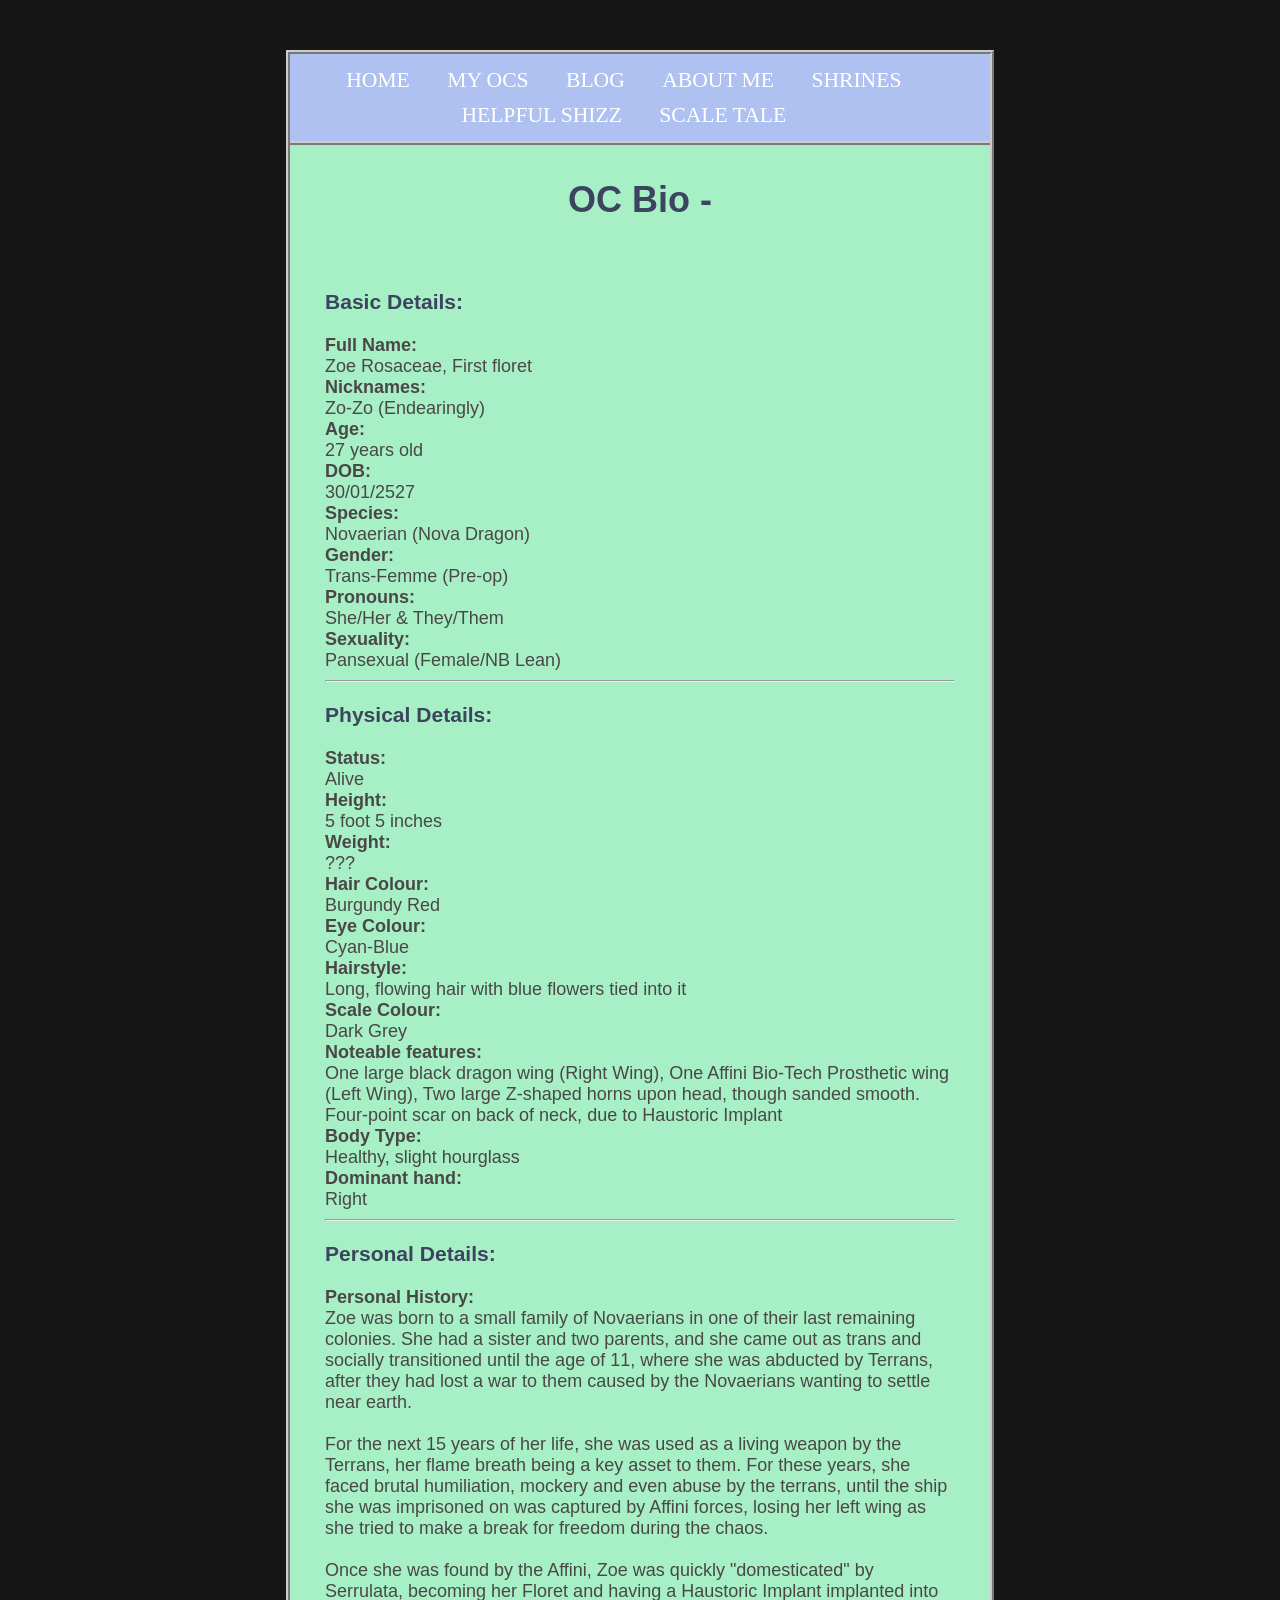
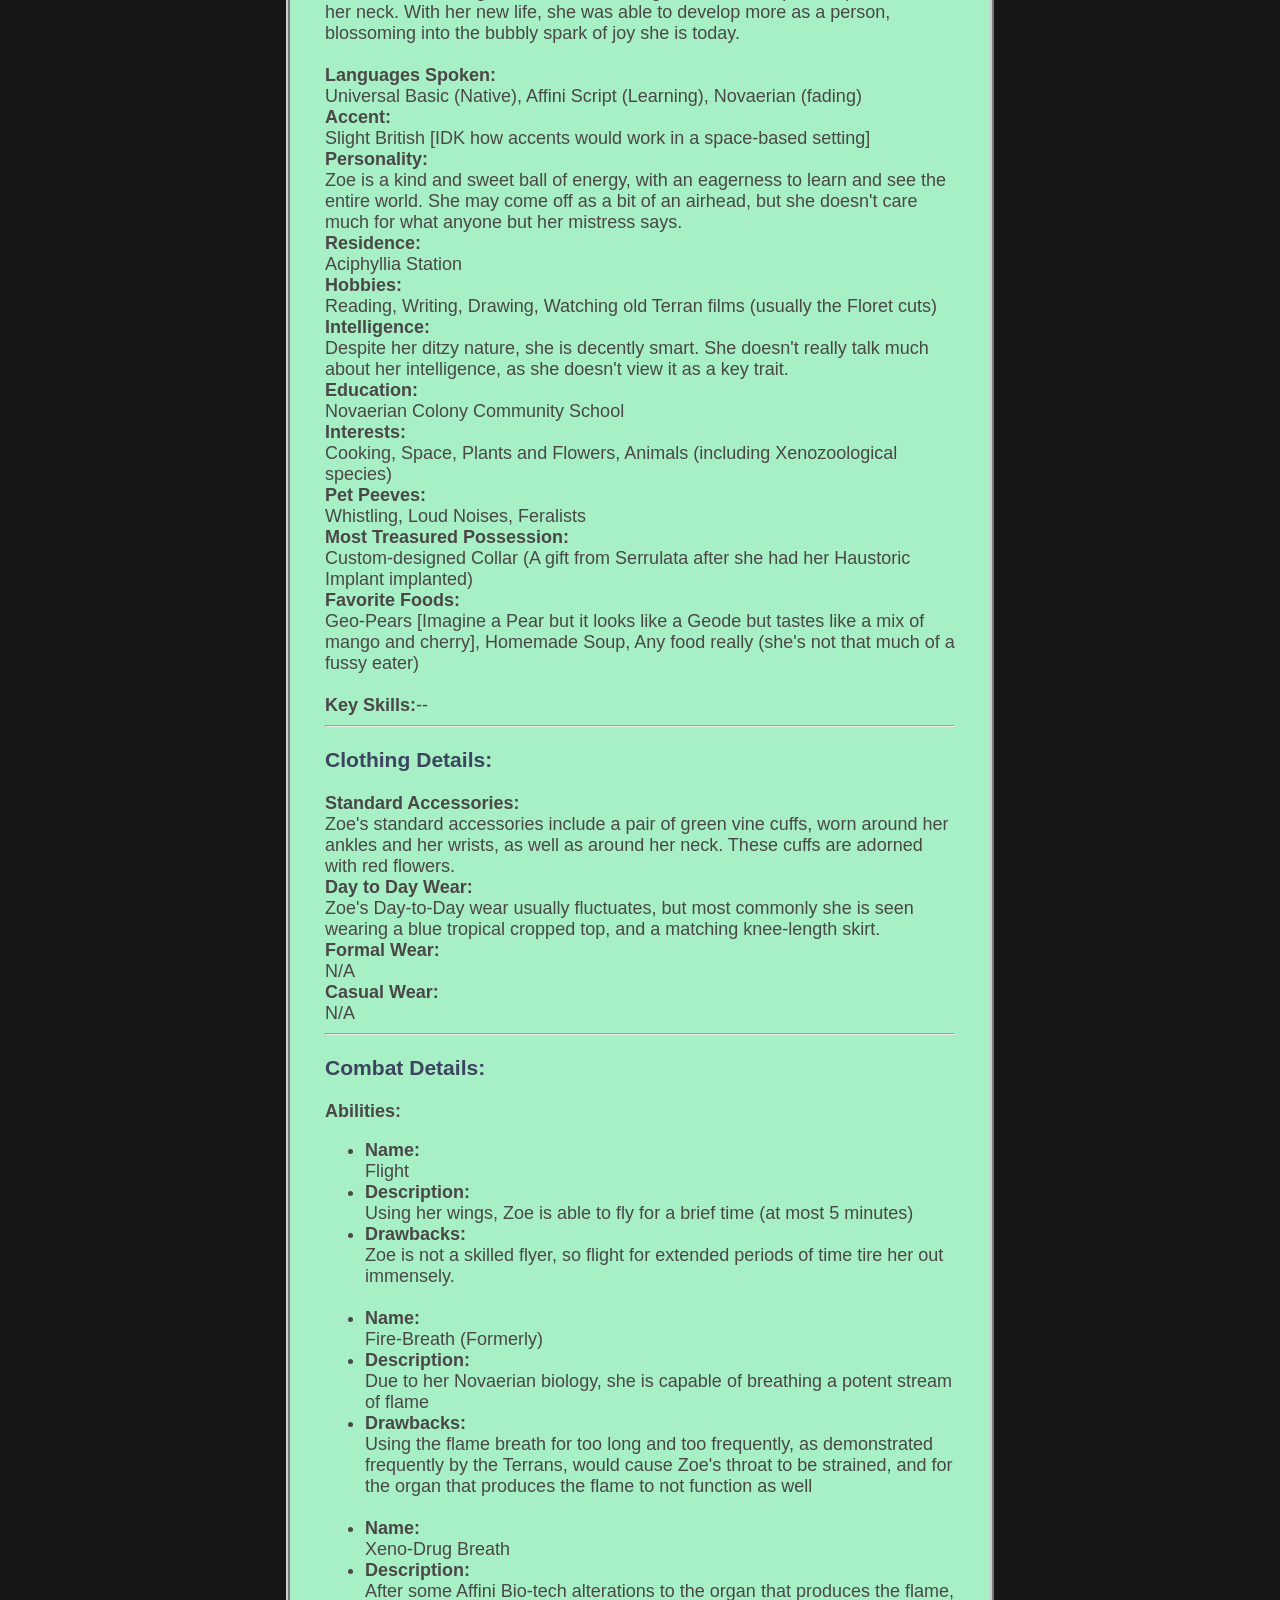
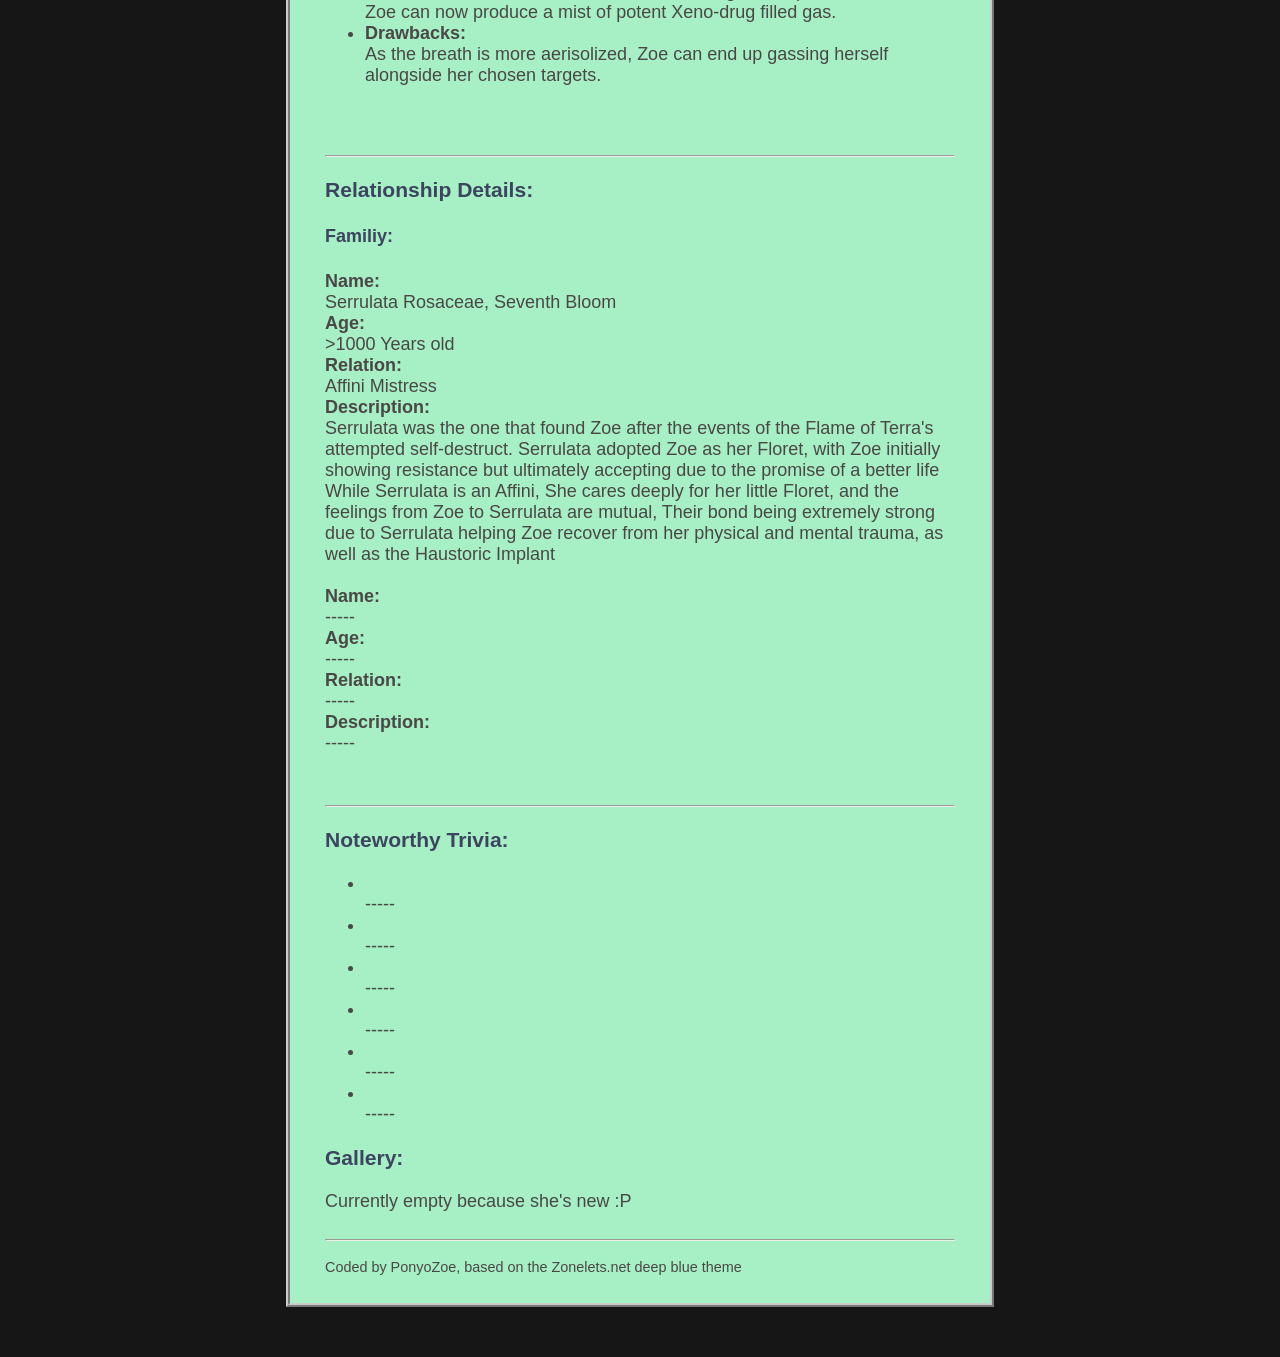
==== OCs/floretzoebio.html @ df0bc4b6 "Zoe bio now exists :D I've finally added the top bar, and added Floret Zoe's bio" ====
<!DOCTYPE html>
<html lang="en">
  <head>
    <meta charset="UTF-8">
    <meta name="viewport" content="width=device-width, initial-scale=1.0">
    <meta http-equiv="X-UA-Compatible" content="ie=edge">
    <title>PonyoZoe's Website</title>
    <link rel="stylesheet" href="../sitebase-style.css">
    <link rel="icon" href="./favicon.ico" type="image/x-icon">
  </head>
  <body>
    <div id="container">
      <div id="header">
        <ul>
          <li>
            <a href="/index.html">HOME</a>
          </li>
          <li>
            <a href="/MyOCs.html">MY OCS</a>
          </li>
          <li>
            <a href="/blog.html">BLOG</a>
          </li>
          <li>
            <a href="/aboutme.html">ABOUT ME</a>
          </li>
          <li>
            <a href="/shrines.html">SHRINES</a>
          </li>
          <li>
            <a href="/helpfulShizz.html">HELPFUL SHIZZ</a>
          </li>
          <li>
            <a href="/ScaleTale.html">SCALE TALE</a>
          </li>
        </ul>
      </div>
      <div id="contentScroll">
        <center><h1 class="PageTitle">OC Bio - </h1></center>
        <center><img src="" class="small"></p></center>
        <h3>Basic Details:</h3>
        <b>Full Name:</b><br>Zoe Rosaceae, First floret<br>
        <b>Nicknames:</b><br>Zo-Zo (Endearingly)<br>
        <b>Age:</b><br>27 years old<br>
        <b>DOB:</b><br>30/01/2527<br>
        <b>Species:</b><br>Novaerian (Nova Dragon)<br>
        <b>Gender:</b><br>Trans-Femme (Pre-op)<br>
        <b>Pronouns:</b><br>She/Her & They/Them<br>
        <b>Sexuality:</b><br>Pansexual (Female/NB Lean)<br>
        <hr>
        <h3>Physical Details:</h3>
        <b>Status:</b><br>Alive<br>
        <b>Height:</b><br>5 foot 5 inches<br>
        <b>Weight:</b><br>???<br>
        <b>Hair Colour:</b><br>Burgundy Red<br>
        <b>Eye Colour:</b><br>Cyan-Blue<br>
        <b>Hairstyle:</b><br>Long, flowing hair with blue flowers tied into it<br>
        <b>Scale Colour:</b><br>Dark Grey<br>
        <b>Noteable features:</b><br>One large black dragon wing (Right Wing), One Affini Bio-Tech Prosthetic wing (Left Wing), Two large Z-shaped horns upon head, though sanded smooth. Four-point scar on back of neck, due to Haustoric Implant<br>
        <b>Body Type:</b><br>Healthy, slight hourglass<br>
        <b>Dominant hand:</b><br> Right<br>
        <hr>
        <h3>Personal Details:</h3>
        <b>Personal History:</b><br>Zoe was born to a small family of Novaerians in one of their last remaining colonies. She had a sister and two parents, and she came out as trans and socially transitioned until the age of 11, where she was abducted by Terrans, after they had lost a war to them caused by the Novaerians wanting to settle near earth.<br><br>For the next 15 years of her life, she was used as a living weapon by the Terrans, her flame breath being a key asset to them. For these years, she faced brutal humiliation, mockery and even abuse by the terrans, until the ship she was imprisoned on was captured by Affini forces, losing her left wing as she tried to make a break for freedom during the chaos.<br><br>Once she was found by the Affini, Zoe was quickly "domesticated" by Serrulata, becoming her Floret and having a Haustoric Implant implanted into her neck. With her new life, she was able to develop more as a person, blossoming into the bubbly spark of joy she is today.<br><br>
        <b>Languages Spoken:</b><br>Universal Basic (Native), Affini Script (Learning), Novaerian (fading)<br>
        <b>Accent:</b><br>Slight British [IDK how accents would work in a space-based setting]<br>
        <b>Personality:</b><br>Zoe is a kind and sweet ball of energy, with an eagerness to learn and see the entire world. She may come off as a bit of an airhead, but she doesn't care much for what anyone but her mistress says.<br>
        <b>Residence:</b><br>Aciphyllia Station<br>
        <b>Hobbies:</b><br>Reading, Writing, Drawing, Watching old Terran films (usually the Floret cuts)<br>
        <b>Intelligence:</b><br>Despite her ditzy nature, she is decently smart. She doesn't really talk much about her intelligence, as she doesn't view it as a key trait.<br>
        <b>Education:</b><br>Novaerian Colony Community School<br>
        <b>Interests:</b><br>Cooking, Space, Plants and Flowers, Animals (including Xenozoological species)<br>
        <b>Pet Peeves:</b><br>Whistling, Loud Noises, Feralists<br>
        <b>Most Treasured Possession:</b><br>Custom-designed Collar (A gift from Serrulata after she had her Haustoric Implant implanted)<br>
        <b>Favorite Foods:</b><br>Geo-Pears [Imagine a Pear but it looks like a Geode but tastes like a mix of mango and cherry], Homemade Soup, Any food really (she's not that much of a fussy eater)<br>
        </ul><br>
        <b>Key Skills:</b>--<br>
        <hr>
        <h3>Clothing Details:</h3>
        <b>Standard Accessories:</b><br>Zoe's standard accessories include a pair of green vine cuffs, worn around her ankles and her wrists, as well as around her neck. These cuffs are adorned with red flowers.<br>
        <b>Day to Day Wear:</b><br>Zoe's Day-to-Day wear usually fluctuates, but most commonly she is seen wearing a blue tropical cropped top, and a matching knee-length skirt.<br>
        <b>Formal Wear:</b><br>N/A<br>
        <b>Casual Wear:</b><br>N/A<br>
        <hr>
        <h3>Combat Details:</h3>
        <b>Abilities: </b><br>
        <ul>
          <li><b>Name:</b><br>Flight</li>
          <li><b>Description:</b><br>Using her wings, Zoe is able to fly for a brief time (at most 5 minutes)</li>
          <li><b>Drawbacks:</b><br>Zoe is not a skilled flyer, so flight for extended periods of time tire her out immensely.</li>
          <br>
          <li><b>Name:</b><br>Fire-Breath (Formerly)</li>
          <li><b>Description:</b><br>Due to her Novaerian biology, she is capable of breathing a potent stream of flame</li>
          <li><b>Drawbacks:</b><br>Using the flame breath for too long and too frequently, as demonstrated frequently by the Terrans, would cause Zoe's throat to be strained, and for the organ that produces the flame to not function as well</li>
          <br>
          <li><b>Name:</b><br>Xeno-Drug Breath</li>
          <li><b>Description:</b><br>After some Affini Bio-tech alterations to the organ that produces the flame, Zoe can now produce a mist of potent Xeno-drug filled gas.</li>
          <li><b>Drawbacks:</b><br>As the breath is more aerisolized, Zoe can end up gassing herself alongside her chosen targets.</li>
          <br>
        </ul><br>
        <hr>
        <h3>Relationship Details:</h3>
        <h4><b>Familiy:</b></h4>
        <b>Name:</b><br>Serrulata Rosaceae, Seventh Bloom<br>
        <b>Age:</b><br>>1000 Years old<br>
        <b>Relation:</b><br>Affini Mistress<br>
        <b>Description:</b><br>Serrulata was the one that found Zoe after the events of the Flame of Terra's attempted self-destruct. Serrulata adopted Zoe as her Floret, with Zoe initially showing resistance but ultimately accepting due to the promise of a better life<br>While Serrulata is an Affini, She cares deeply for her little Floret, and the feelings from Zoe to Serrulata are mutual, Their bond being extremely strong due to Serrulata helping Zoe recover from her physical and mental trauma, as well as the Haustoric Implant<br><br>
        <b>Name:</b><br>-----<br>
        <b>Age:</b><br>-----<br>
        <b>Relation:</b><br>-----<br>
        <b>Description:</b><br>-----<br>
        <br>
        </ul><br>
        <hr>
        <h3>Noteworthy Trivia:</h3>
        <ul>
          <li><br>-----</l1>
          <li><br>-----</li>
          <li><br>-----</li>
          <li><br>-----</li>
          <li><br>-----</li>
          <li><br>-----</li>
        </ul>
        <h3>Gallery:</h3>
        Currently empty because she's new :P<br>
      </div>
      <div id="footer">
        <hr>
        <p>Coded by PonyoZoe, based on the Zonelets.net deep blue theme</p>
      </div>
    </div>
	<script src="index.js"></script>
  </body>
</html>
---- sitebase-style.css ----
/* CSS is how you can add style to your website, such as colors, fonts, and positioning of your
   HTML content. To learn how to do something, just try searching Google for questions like
   "how to change link color." */

body {
  background-color: #161616;
  background-image: url('\\images\\background.gif');
	background-position: top;
	background-repeat: repeat;
	background-attachment: fixed;
  font-size: 18px;
  font-family: Arial, Helvetica, sans-serif;
  margin: 0;
}

p {
  line-height: 1.6em; /*I find the default HTML line-height tends to be a bit claustrophobic for main text*/
}

img {
  max-width: 100%;
  height: auto;
  margin-top: 0.5em;
  margin-bottom: 0.5em;
}
.right {
  float: right;
  margin-left: 1em;
}
.left {
  float: left;
  margin-right: 1em;
}
.center {
  display: block;
  margin-right: auto;
  margin-left: auto;
  text-align: center;
}
@media only screen and (min-width: 600px) {
  .small {
    max-width: 60%;
    height: auto;
  }
}
.imgContainer{
  display: inline-block;
  align:center;
  text-align: center;
  font-size: 0.9em;
  font-style: italic;
  outline-color: #CCC;
  outline-style: ridge;
  outline-width: 4px;
  outline-offset: 0;
}
figcaption {
  margin-top: 0;
  font-size: 1em;
  font-style: italic;
}

a:hover { 
  background-color: #c9f1fe;
}

h1, h2, h3, h4, h5 {
  color: #3c445f;
  font-family: "Palatino Linotype", Palatino, Baskerville, "Baskerville Old Face", sans-serif;
}

/*#CONTAINER is the rectangle that contains everything but the background!*/
#container {
  margin: 3em auto;
  width: 90%;
	max-width: 700px;
	background-color: #a7efc5;
  color: #4a4747; 
  outline-color: #CCC;
  outline-style: ridge;
  outline-width: 4px;
  outline-offset: 0;
}

#content {
  padding: 10px 5% 20px 5%;
}

#contentScroll{
  padding: 10px 5% 20px 5%;
  overflow:scroll;
  overflow-x:hidden
}


/*HEADER STYLE*/
#header {
  position: relative;
  text-align:center;
  background-color: #afc1f0;
  padding: 0 5%;
  border-color: #CCC;
  border-style: ridge;
  border-width: 0 0 4px 0;
}
#header ul {
  list-style-type: none;
  padding: 0.5em 0;
  margin: 0;
}
#header li {
  font-size: 1.2em;
  display: inline-block;
  margin-right: 1.5em;
  margin-bottom: 0.2em;
  margin-top: 0.2em;
}
#header li a {
  color: white;
  font-family: "Palatino Linotype", Palatino, Baskerville, "Baskerville Old Face", serif;
  text-decoration: none;
  background-color: inherit;
}
#header li a:hover {
  text-decoration: underline;
}

/*POST LIST STYLE*/
#postlistdiv ul {
  font-size: 1.2em;
  padding: 0;
  list-style-type: none;
}
#recentpostlistdiv ul {
  font-size: 1.2em;
  padding: 0;
  list-style-type: none;
}
.moreposts {
  font-size: 0.8em;
  margin-top: 0.2em;
}

/*NEXT AND PREVIOUS LINKS STYLE*/
#nextprev {
  text-align: center;
  margin-top: 1.4em;
}

/*DISQUS STYLE*/
#disqus_thread {
  margin-top: 1.6em;
}

/*FOOTER STYLE*/
#footer {
  font-size: 0.8em;
  padding: 0 5% 10px 5%;
}
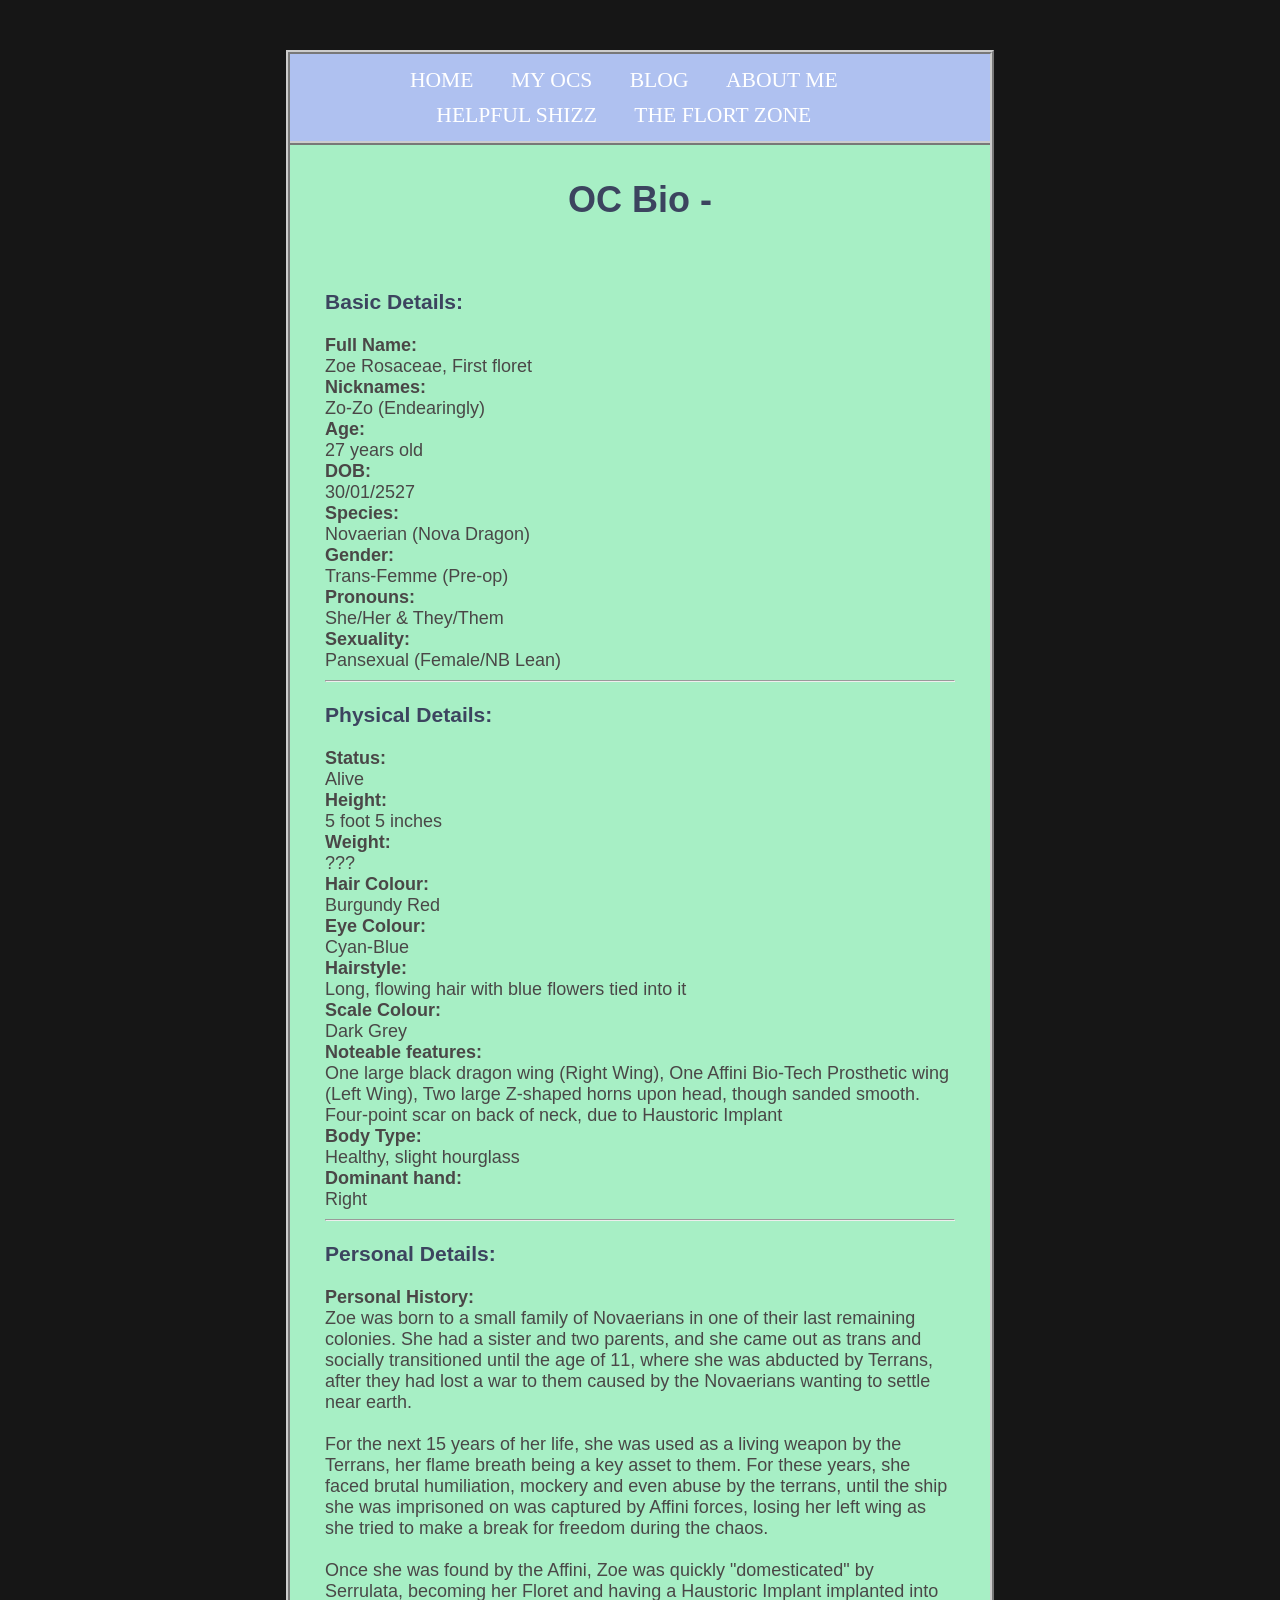
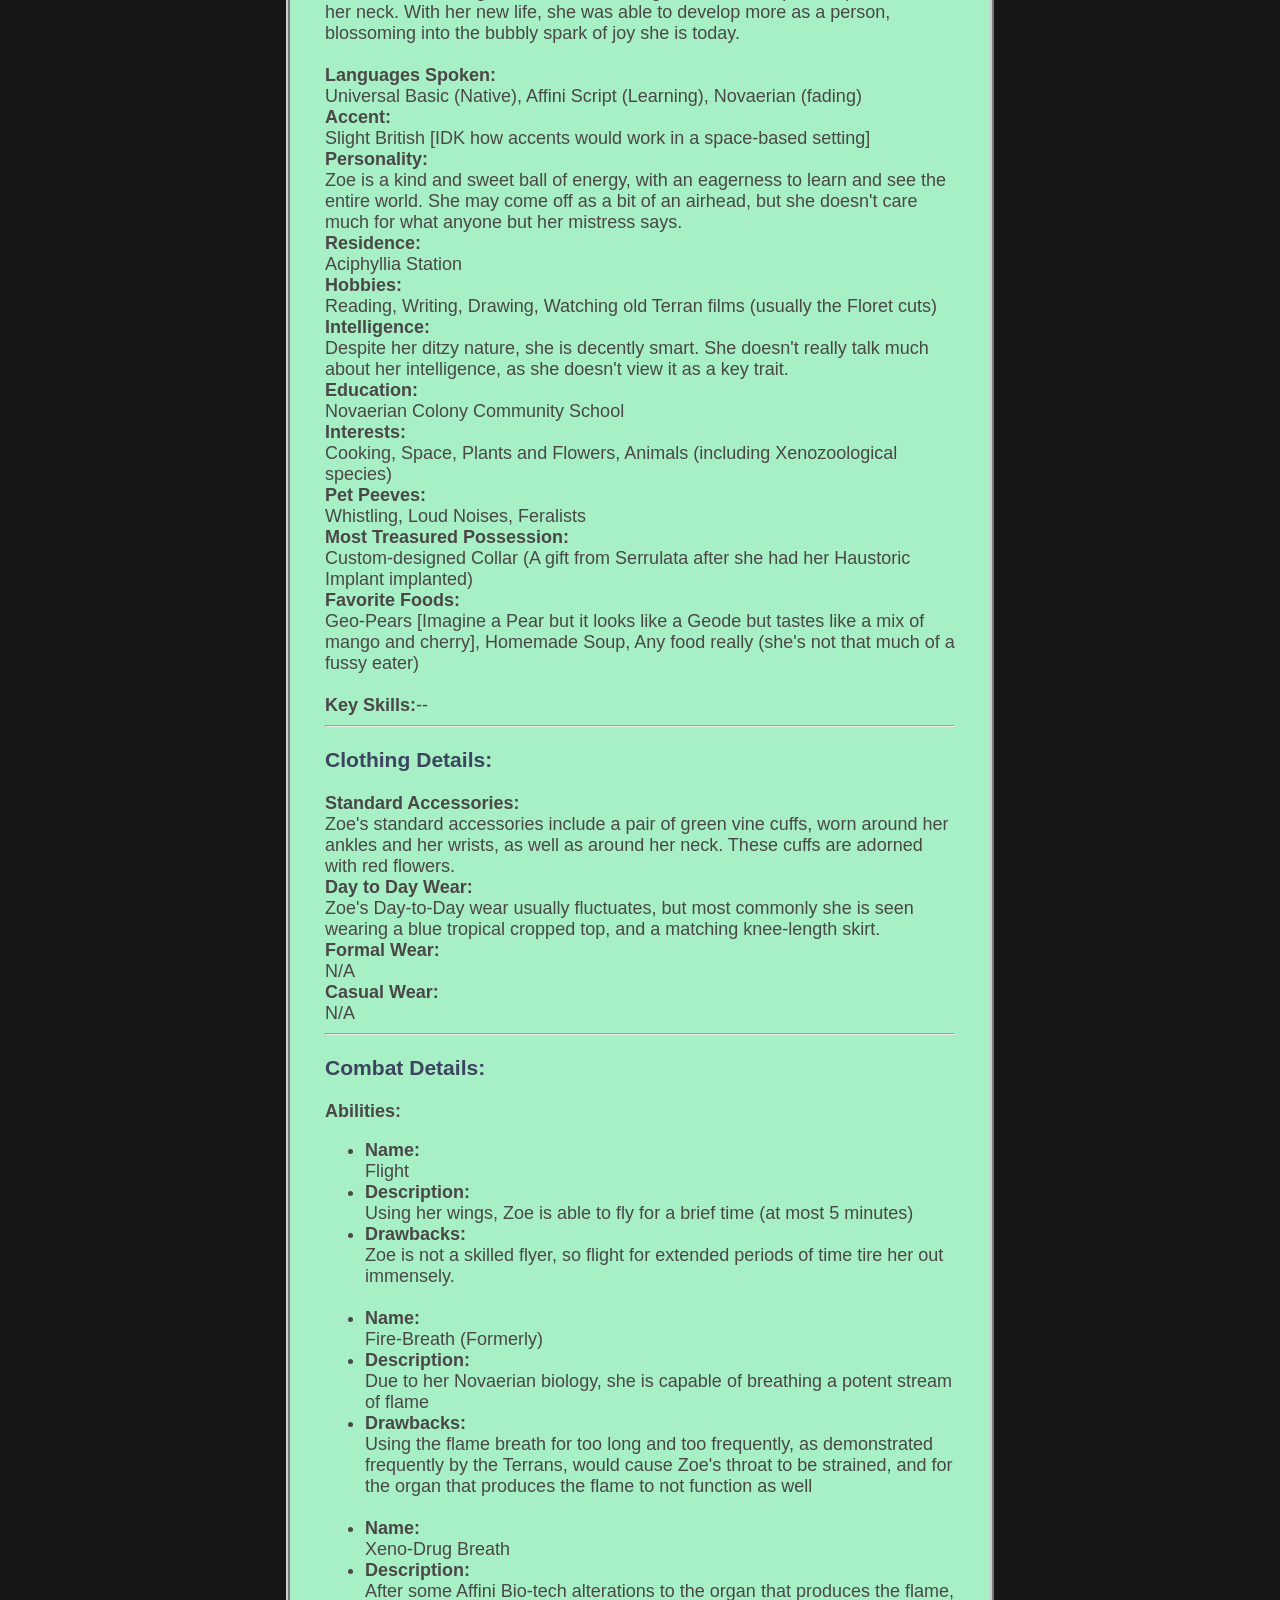
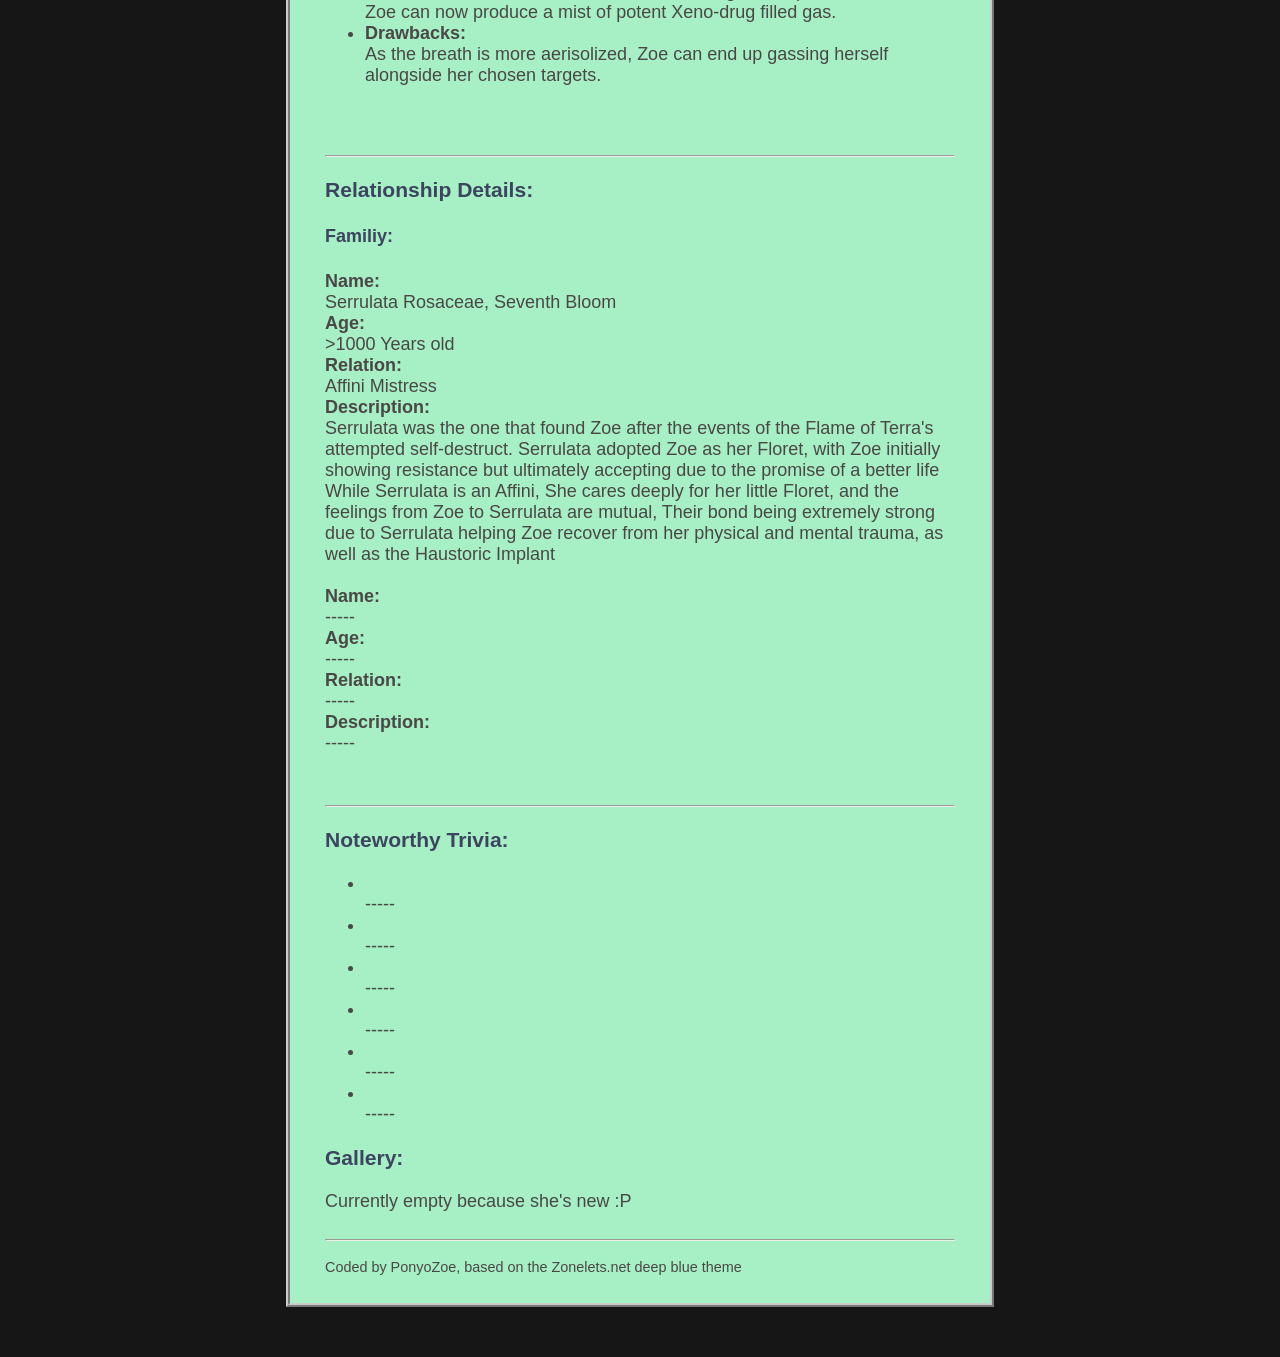
==== commit 574e0738: "more link fixing" ====
--- a/OCs/floretzoebio.html
+++ b/OCs/floretzoebio.html
@@ -16,7 +16,7 @@
             <a href="/index.html">HOME</a>
           </li>
           <li>
-            <a href="/MyOCs.html">MY OCS</a>
+            <a href="/oc-index.html">MY OCS</a>
           </li>
           <li>
             <a href="/blog.html">BLOG</a>
@@ -25,13 +25,10 @@
             <a href="/aboutme.html">ABOUT ME</a>
           </li>
           <li>
-            <a href="/shrines.html">SHRINES</a>
-          </li>
-          <li>
             <a href="/helpfulShizz.html">HELPFUL SHIZZ</a>
           </li>
           <li>
-            <a href="/ScaleTale.html">SCALE TALE</a>
+            <a href="/flortzone.html">THE FLORT ZONE</a>
           </li>
         </ul>
       </div>
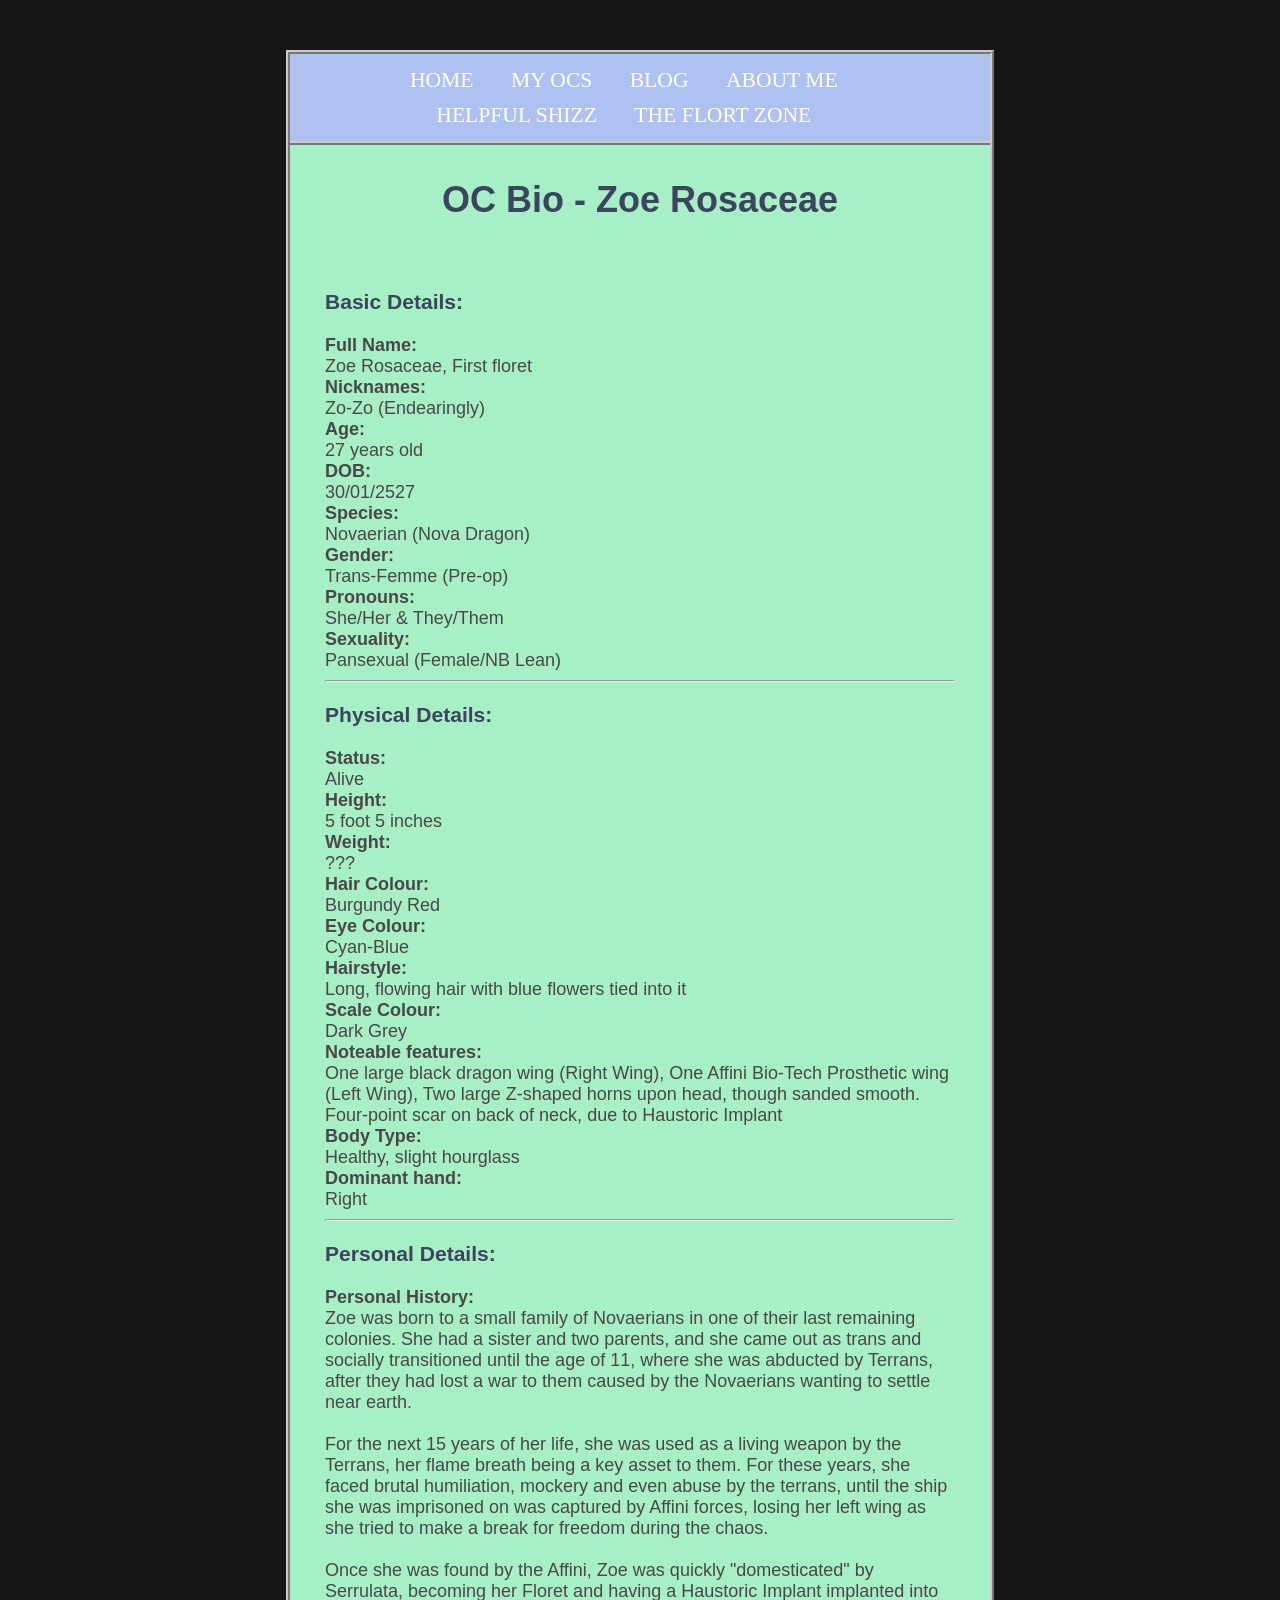
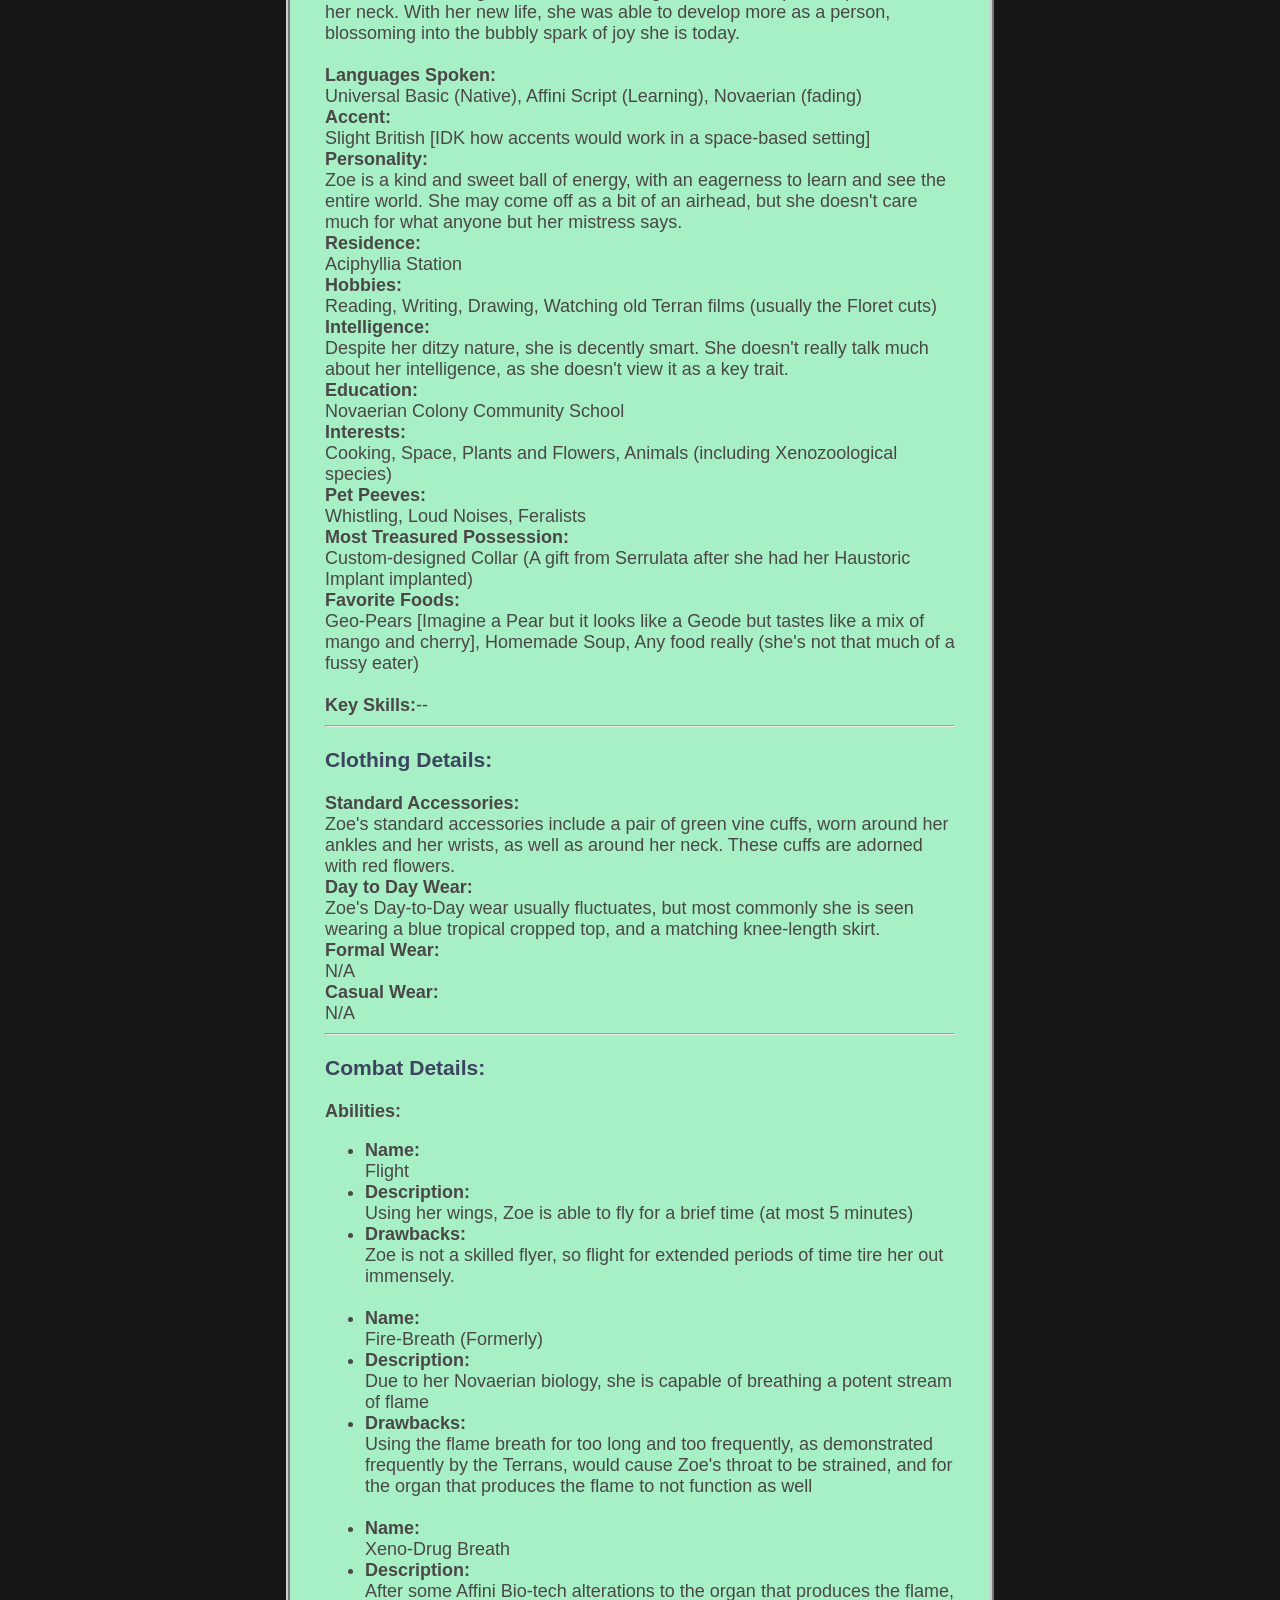
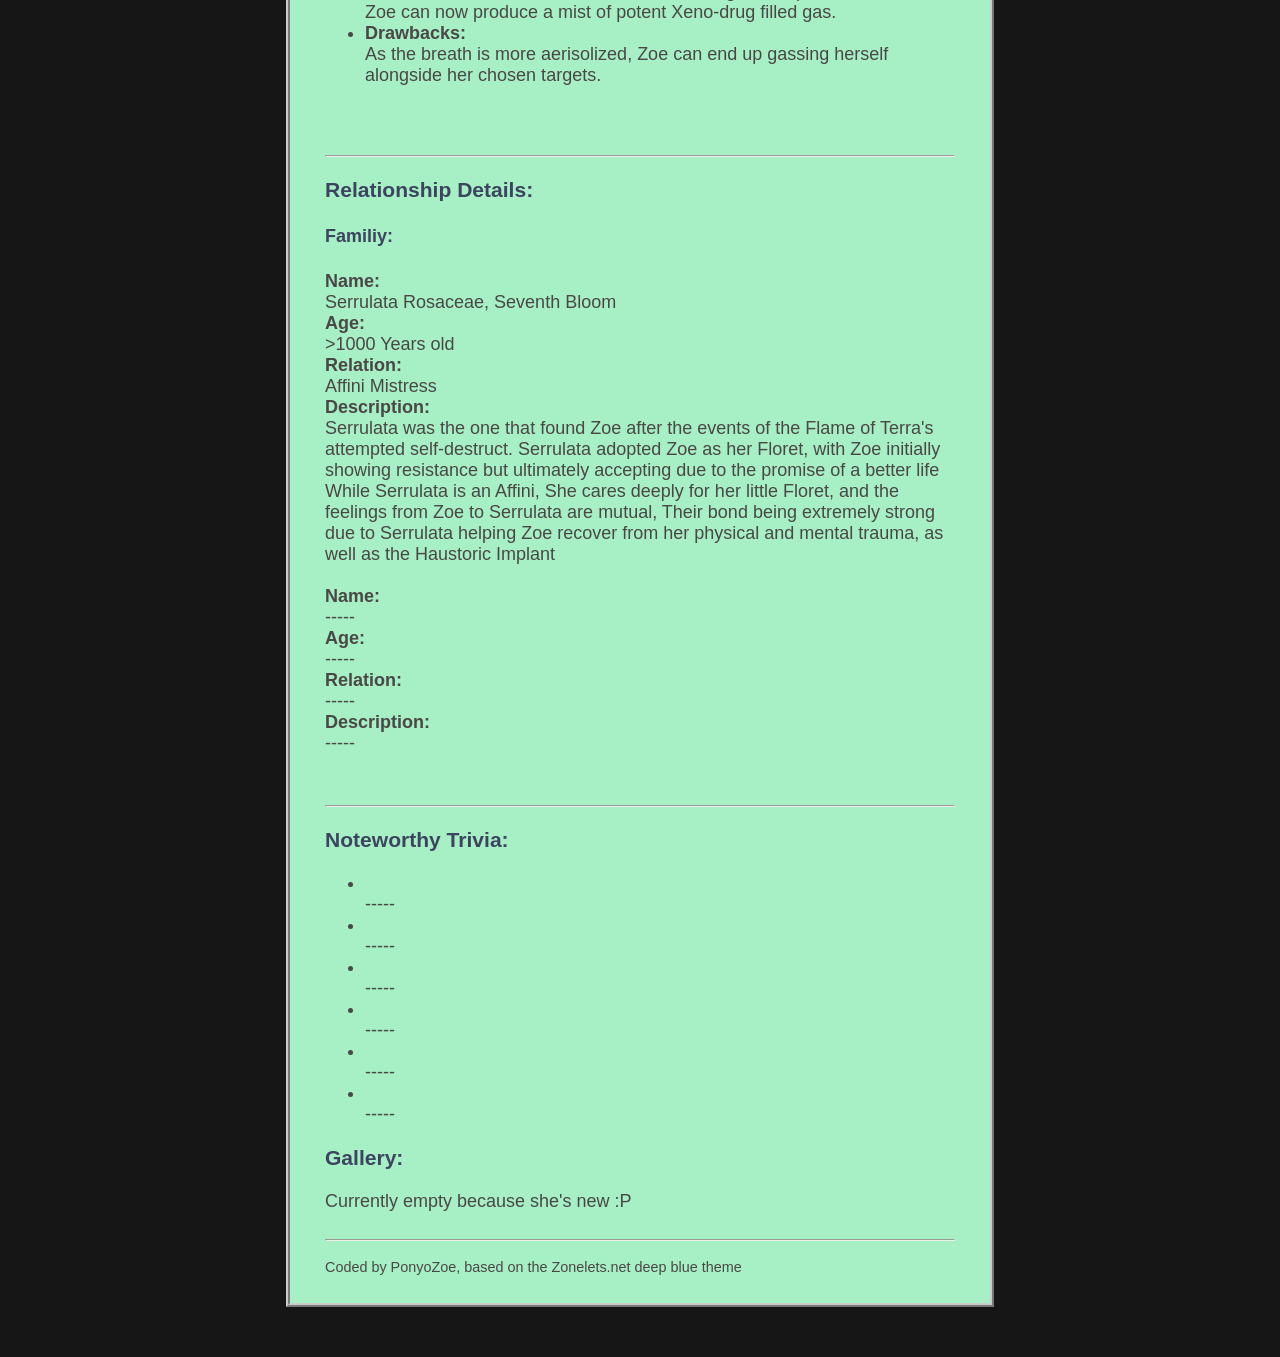
==== commit 1aa49dac: "Update floretzoebio.html" ====
--- a/OCs/floretzoebio.html
+++ b/OCs/floretzoebio.html
@@ -16,7 +16,7 @@
             <a href="/index.html">HOME</a>
           </li>
           <li>
-            <a href="/oc-index.html">MY OCS</a>
+            <a href="/OCs/oc-index.html">MY OCS</a>
           </li>
           <li>
             <a href="/blog.html">BLOG</a>
@@ -33,7 +33,7 @@
         </ul>
       </div>
       <div id="contentScroll">
-        <center><h1 class="PageTitle">OC Bio - </h1></center>
+        <center><h1 class="PageTitle">OC Bio - Zoe Rosaceae</h1></center>
         <center><img src="" class="small"></p></center>
         <h3>Basic Details:</h3>
         <b>Full Name:</b><br>Zoe Rosaceae, First floret<br>
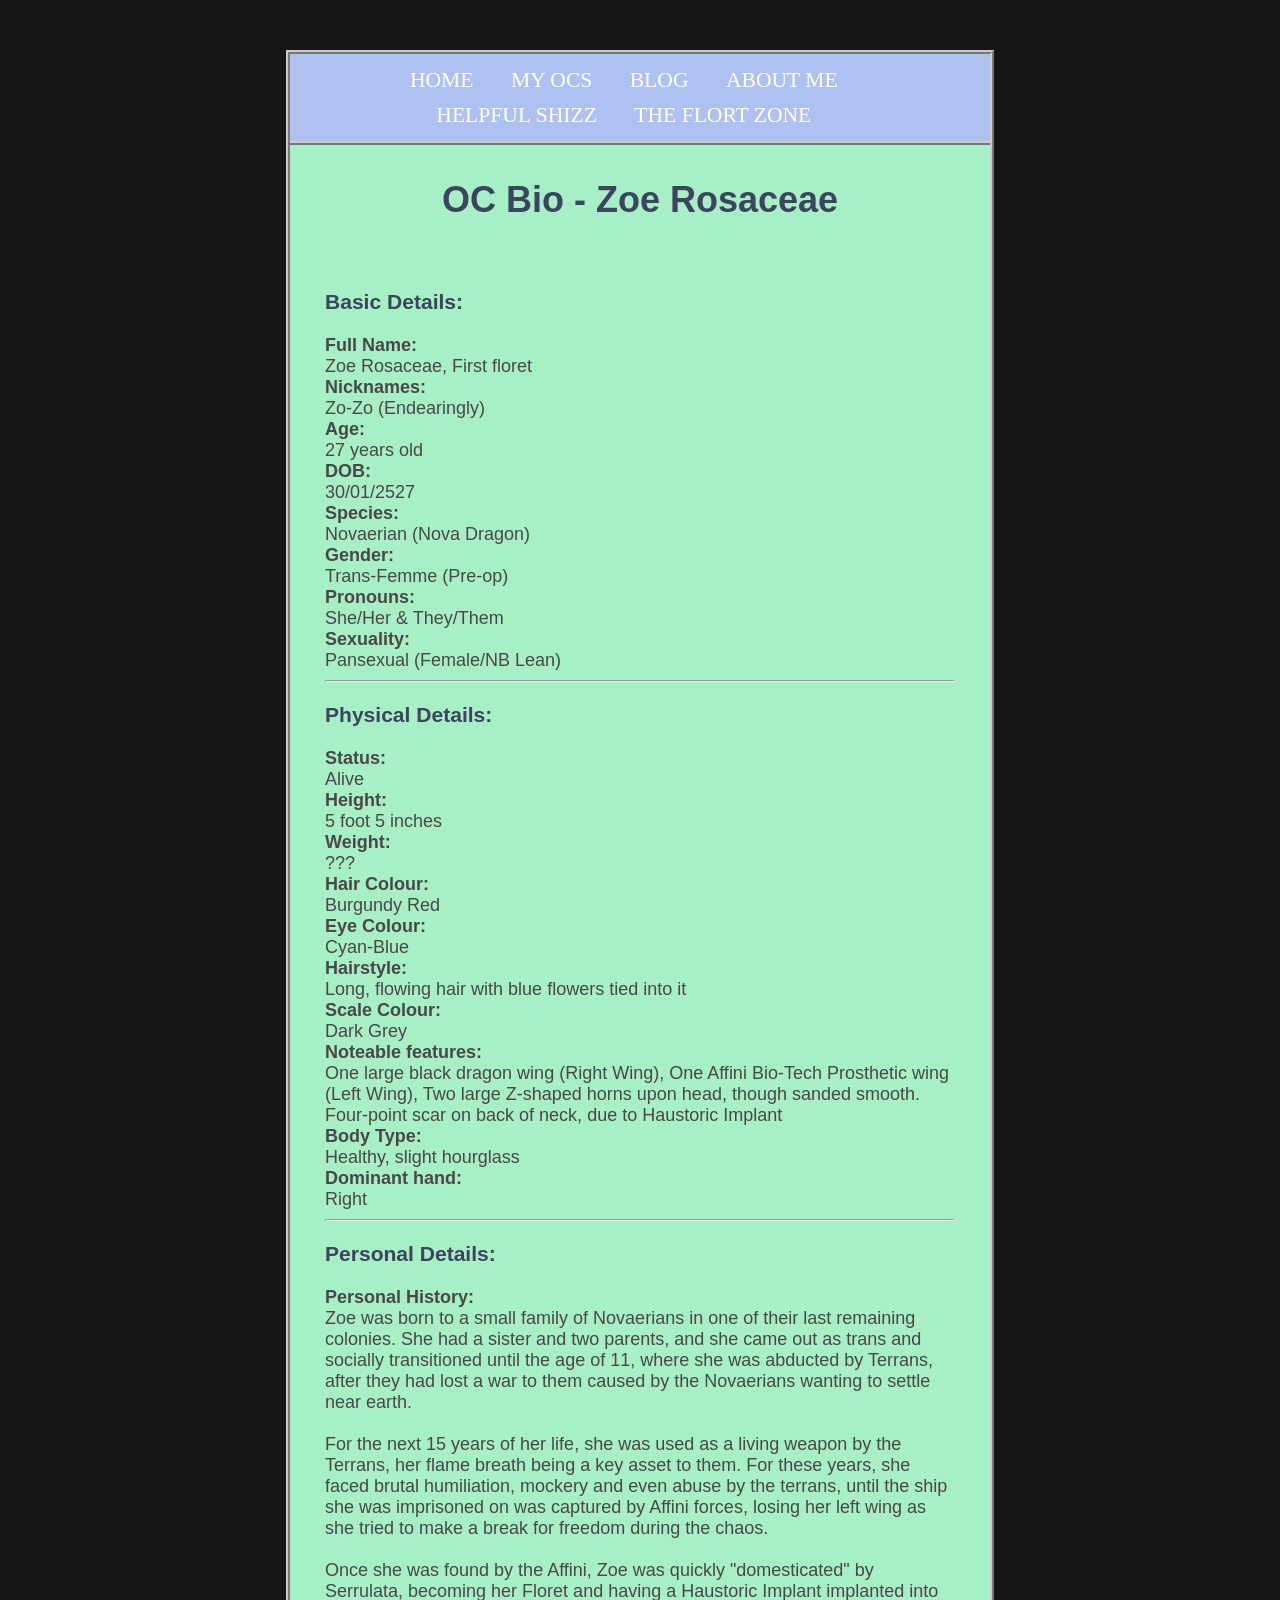
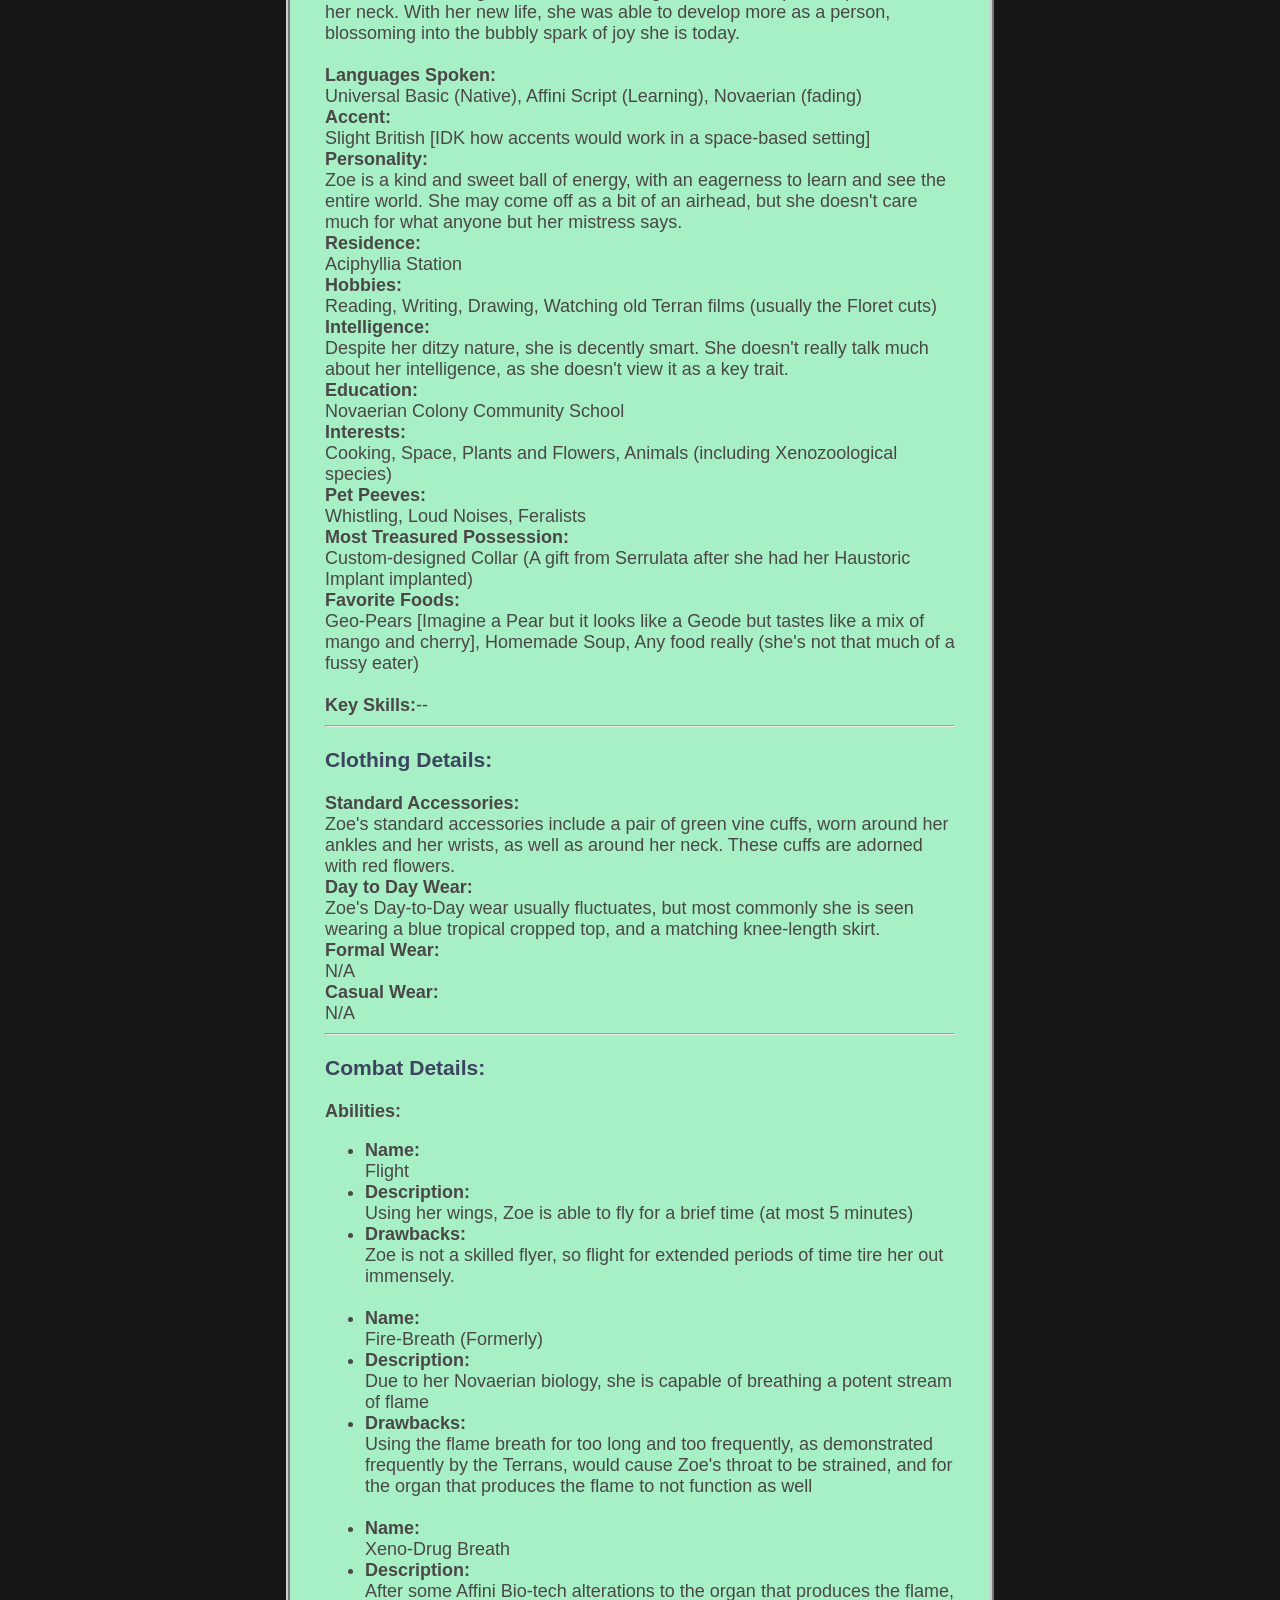
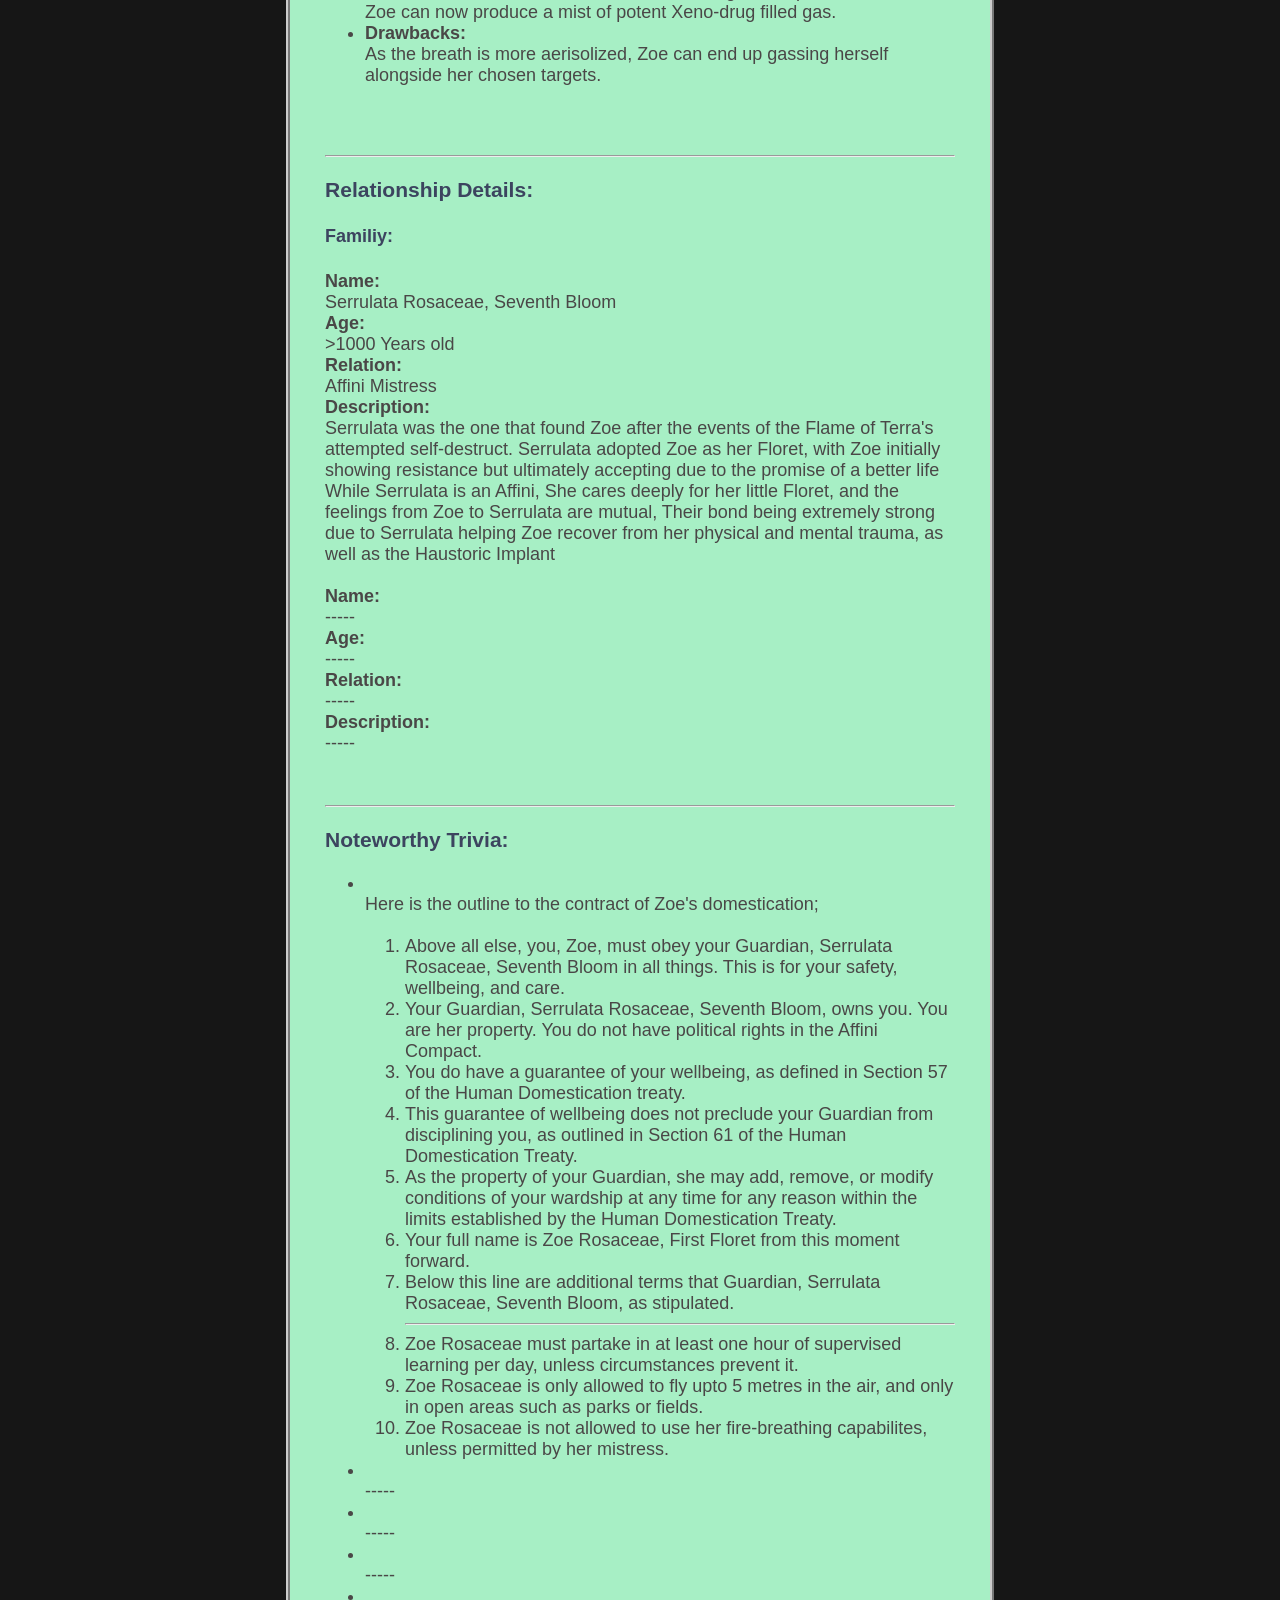
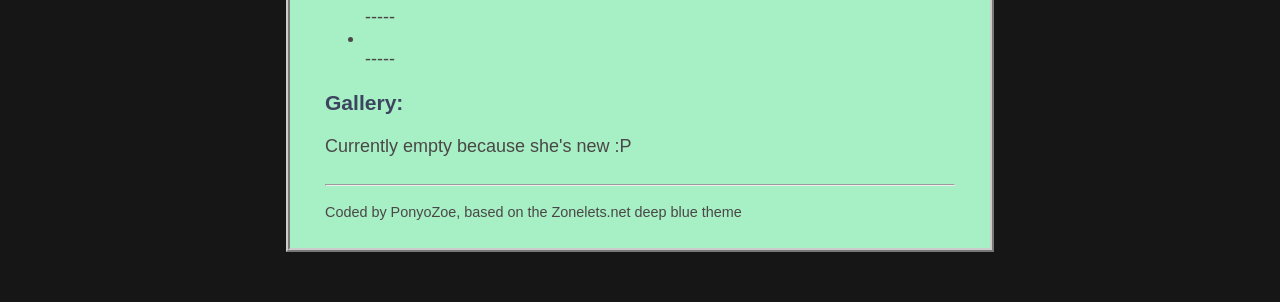
==== commit dc23ebfd: "updated stuff" ====
--- a/OCs/floretzoebio.html
+++ b/OCs/floretzoebio.html
@@ -111,7 +111,22 @@
         <hr>
         <h3>Noteworthy Trivia:</h3>
         <ul>
-          <li><br>-----</l1>
+          <li><br>Here is the outline to the contract of Zoe's domestication;<br>
+          <br>
+          <ol>
+            <li>Above all else, you, Zoe, must obey your Guardian, Serrulata Rosaceae, Seventh Bloom in all things. This is for your safety, wellbeing, and care.</li>
+            <li>Your Guardian, Serrulata Rosaceae, Seventh Bloom, owns you. You are her property. You do not have political rights in the Affini Compact.</li>
+            <li>You do have a guarantee of your wellbeing, as defined in Section 57 of the Human Domestication treaty.</li>
+            <li>This guarantee of wellbeing does not preclude your Guardian from disciplining you, as outlined in Section 61 of the Human Domestication Treaty.</li>
+            <li>As the property of your Guardian, she may add, remove, or modify conditions of your wardship at any time for any reason within the limits established by the Human Domestication Treaty.</li>
+            <li>Your full name is Zoe Rosaceae, First Floret from this moment forward.</li>
+            <li>Below this line are additional terms that Guardian, Serrulata Rosaceae, Seventh Bloom, as stipulated.</li>
+            <hr>
+            <li>Zoe Rosaceae must partake in at least one hour of supervised learning per day, unless circumstances prevent it.</li>
+            <li>Zoe Rosaceae is only allowed to fly upto 5 metres in the air, and only in open areas such as parks or fields.</li>
+            <li>Zoe Rosaceae is not allowed to use her fire-breathing capabilites, unless permitted by her mistress.</li>
+          </ol>
+          </l1>
           <li><br>-----</li>
           <li><br>-----</li>
           <li><br>-----</li>
--- a/sitebase-style.css
+++ b/sitebase-style.css
@@ -91,6 +91,9 @@
   overflow:scroll;
   overflow-x:hidden
 }
+q {
+  display: inline;
+}
 
 
 /*HEADER STYLE*/
